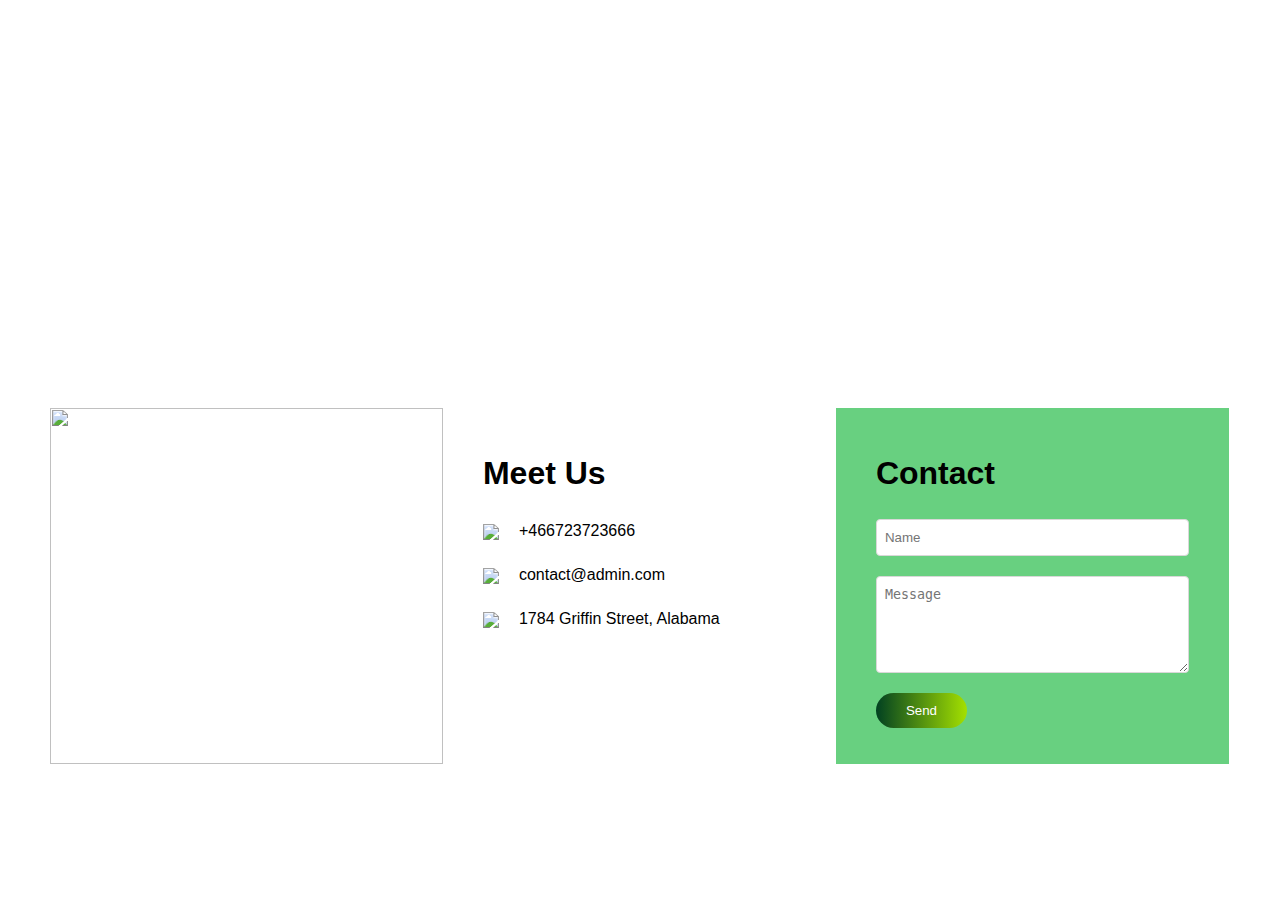
==== contact.html @ a7c2d3e9 "my work" ====
<html>
<head>
<meta name="viewport" content="width=device-width, initial-scale=1">
<link href="stylex.css" rel="stylesheet" type="text/css">
</head>
<body>
	<div class="container">
		<div class="site-banner">
			
			<h1 class="heading">Contact Us</h1>
		</div><div class="footer">
			<div class="footer-column"><img class="map-image" src="images/location.jpg" /></div>
			<div class="footer-column">
				<div class="tile-content">
					<h1>Meet Us</h1>
					<div class="contact-row">
						<img src="images/phone.svg"><span class="tile-field">+466723723666</span>
					</div>
					<div class="contact-row">
						<img src="images/at-sign.svg"><span class="tile-field">contact@admin.com</span>
					</div>
					<div class="contact-row">
						<img src="images/map-pin.svg"><span class="tile-field">1784 Griffin Street, Alabama</span>
					</div>
				</div>
			</div>
			<div class="footer-column contact-form-container">
				<div class="tile-content">
					<form method="POST">
						<h1>Contact</h1>
						<div class="contact-row">
							<input type="text" class="form-field" placeholder="Name">
						</div>
						<div class="contact-row">
							<textarea rows="5" class="form-field" placeholder="Message"></textarea>
						</div>
						<button class="button">Send</button>
					</form>
				</div>
			</div>
		</div>
	</div>


</body>
</html>
---- stylex.css ----
body {
	font-family: Arial;
    
}

.container {
	max-width: 1180px;
	margin: 0 auto;
	line-height: 1.5;
}
/*  header style starts */
.site-banner {
	min-height: 400px;
	background-image: url('images/header-image.jpg');
	background-size: cover;
	background-position: center;
	color: #ffffff;
}

.site-banner a {
	color: #ffffff;
	text-decoration: none;
	font-weight: bold;
	padding: 12px;
}



.heading {
	color: #ffffff;
	text-align: center;
	font-family: cursive;
	padding: 40px 0px;
	font-size: 3em;
	margin: 0px;
}
/*  header style ends */

.footer {
	display: flex;
}

.footer-column {
	width: 33.3%;
	float: left;
}

.map-image {
	width: 100%;
}

.contact-form-container {
	background-color: #68d080;
}

img {
	vertical-align: middle;
}

.tile-content {
	padding: 20px 40px;
}

.tile-content .contact-row {
	margin-bottom: 20px;
}

.tile-field {
	margin-left: 20px;
}

.form-field {
	width: 100%;
	padding: 10px 8px;
    border-radius: 4px;
    border: #d9d8d8 1px solid;
}

.button {
	color: #ffffff;
	padding: 10px 30px 10px 30px;
	border-radius: 20px;
	background: linear-gradient(to right, #014121, #a4e000);
	border: 0px;
}

#menu-icon {
	display: none;
	float: right;
}

@media screen and (max-width: 1000px) {
	.footer-column {
		width: 50%;
	}
	.contact-form-container {
		width: 100%;
	}
	.footer {
		display: block;
	}
}

@media screen and (max-width: 540px) {
	
	.heading {
		padding: 0px;
	}
	.tile-content {
    	padding: 0px 20px;
	}

	.footer-column {
		width: 100%;
	}
	
	#menu-icon {
		display: block;
		float: right;
	}
}
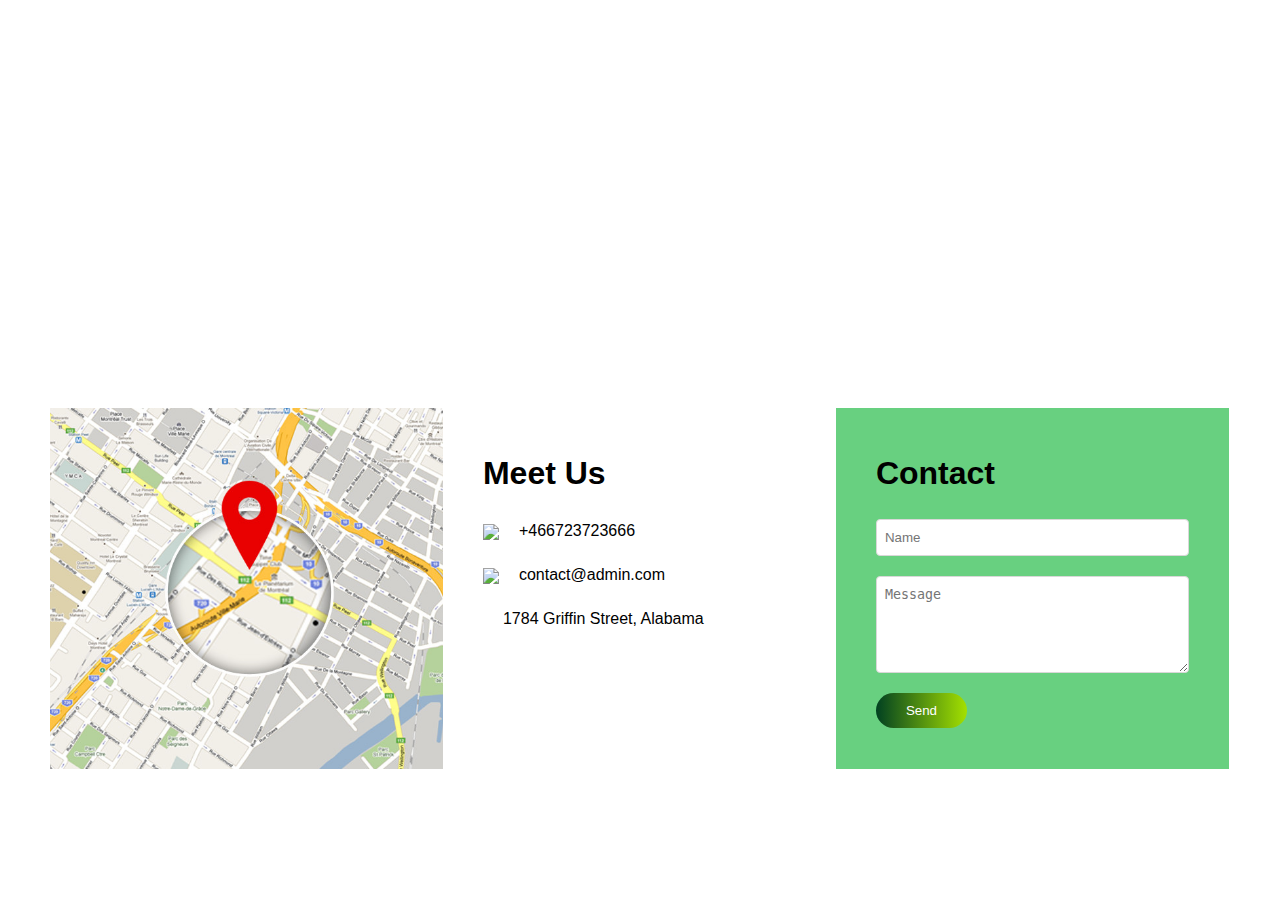
==== commit cc36d604: "changes done" ====
--- a/contact.html
+++ b/contact.html
@@ -9,7 +9,7 @@
 			
 			<h1 class="heading">Contact Us</h1>
 		</div><div class="footer">
-			<div class="footer-column"><img class="map-image" src="images/location.jpg" /></div>
+			<div class="footer-column"><img class="map-image" src="images\Googlemap.jpg" /></div>
 			<div class="footer-column">
 				<div class="tile-content">
 					<h1>Meet Us</h1>
@@ -20,7 +20,7 @@
 						<img src="images/at-sign.svg"><span class="tile-field">contact@admin.com</span>
 					</div>
 					<div class="contact-row">
-						<img src="images/map-pin.svg"><span class="tile-field">1784 Griffin Street, Alabama</span>
+						<img src=""><span class="tile-field">1784 Griffin Street, Alabama</span>
 					</div>
 				</div>
 			</div>
--- a/stylex.css
+++ b/stylex.css
@@ -1,3 +1,5 @@
+/*Contact css*/
+
 body {
 	font-family: Arial;
     
